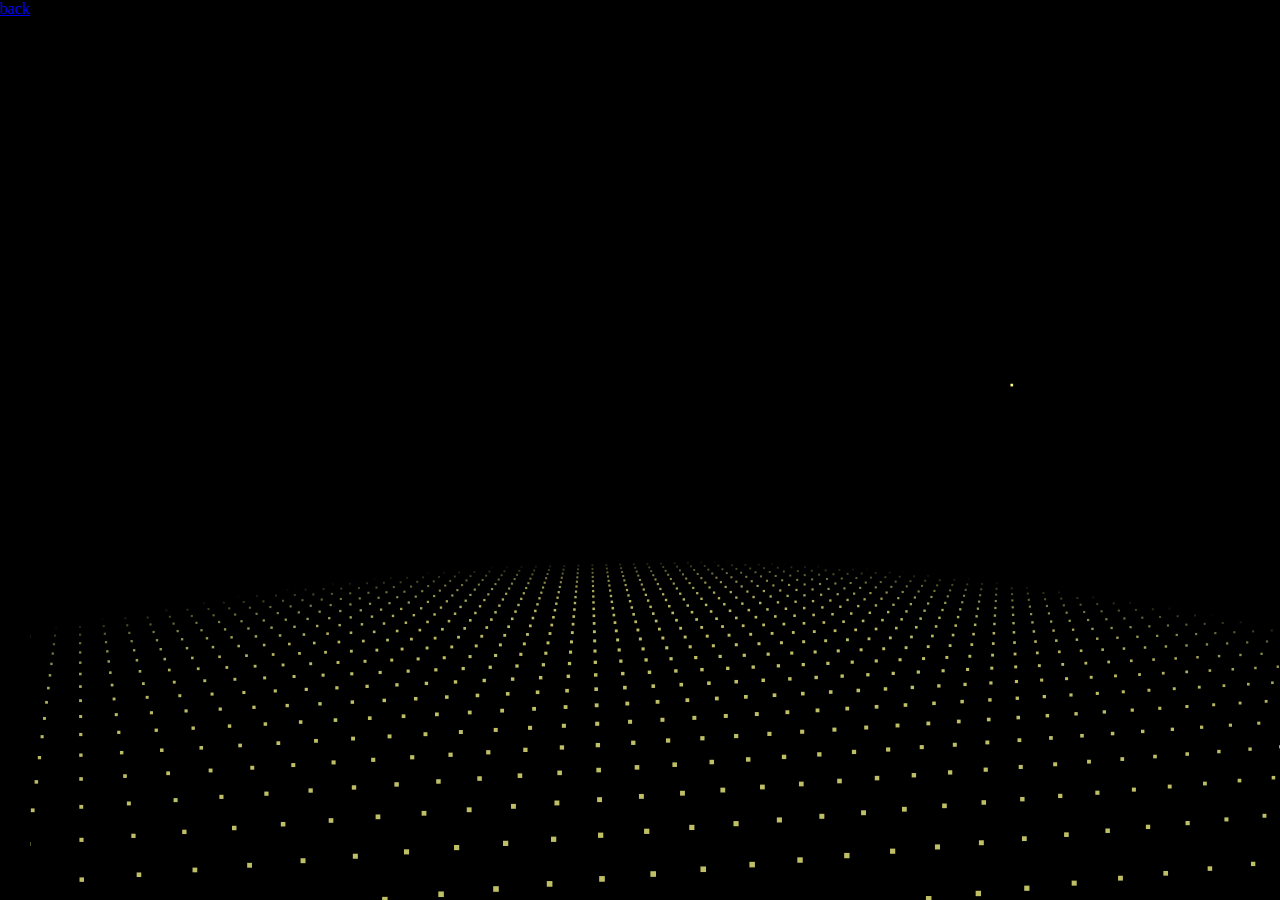
==== index.html @ 35cd866a "提交代码" ====
﻿<!DOCTYPE html>
<html>
  <head>
    <meta charset="utf-8" />
    <title>诗爷生日快乐</title>

    <style>
      html,
      body {
        margin: 0px;
        width: 100%;
        height: 100%;
        overflow: hidden;
        background: #000;
      }
    </style>
  </head>
  <body>
    <a href="./Love.html"> back </a>
    <canvas
      id="canvas"
      style="position:absolute;width:100%;height:100%;z-index:8888"
    ></canvas>
    <canvas
      style="position:absolute;width:100%;height:100%;z-index:9999"
      class="canvas"
    ></canvas>

    <div class="overlay">
      <div class="tabs">
        <div class="tabs-labels">
          <span class="tabs-label">Commands</span
          ><span class="tabs-label">Info</span
          ><span class="tabs-label">Share</span>
        </div>

        <div class="tabs-panels">
          <ul class="tabs-panel commands"></ul>
        </div>
      </div>
    </div>
    <script>
      function initVars() {
        pi = Math.PI;
        ctx = canvas.getContext("2d");
        canvas.width = canvas.clientWidth;
        canvas.height = canvas.clientHeight;
        cx = canvas.width / 2;
        cy = canvas.height / 2;
        playerZ = -25;
        playerX = playerY = playerVX = playerVY = playerVZ = pitch = yaw = pitchV = yawV = 0;
        scale = 600;
        seedTimer = 0;
        (seedInterval = 5), (seedLife = 100);
        gravity = 0.02;
        seeds = new Array();
        sparkPics = new Array();
        s = "https://cantelope.org/NYE/";
        for (i = 1; i <= 10; ++i) {
          sparkPic = new Image();
          sparkPic.src = s + "spark" + i + ".png";
          sparkPics.push(sparkPic);
        }
        sparks = new Array();
        pow1 = new Audio(s + "pow1.ogg");
        pow2 = new Audio(s + "pow2.ogg");
        pow3 = new Audio(s + "pow3.ogg");
        pow4 = new Audio(s + "pow4.ogg");
        frames = 0;
      }

      function rasterizePoint(x, y, z) {
        var p, d;
        x -= playerX;
        y -= playerY;
        z -= playerZ;
        p = Math.atan2(x, z);
        d = Math.sqrt(x * x + z * z);
        x = Math.sin(p - yaw) * d;
        z = Math.cos(p - yaw) * d;
        p = Math.atan2(y, z);
        d = Math.sqrt(y * y + z * z);
        y = Math.sin(p - pitch) * d;
        z = Math.cos(p - pitch) * d;
        var rx1 = -1000,
          ry1 = 1,
          rx2 = 1000,
          ry2 = 1,
          rx3 = 0,
          ry3 = 0,
          rx4 = x,
          ry4 = z,
          uc = (ry4 - ry3) * (rx2 - rx1) - (rx4 - rx3) * (ry2 - ry1);
        if (!uc) return { x: 0, y: 0, d: -1 };
        var ua = ((rx4 - rx3) * (ry1 - ry3) - (ry4 - ry3) * (rx1 - rx3)) / uc;
        var ub = ((rx2 - rx1) * (ry1 - ry3) - (ry2 - ry1) * (rx1 - rx3)) / uc;
        if (!z) z = 0.000000001;
        if (ua > 0 && ua < 1 && ub > 0 && ub < 1) {
          return {
            x: cx + (rx1 + ua * (rx2 - rx1)) * scale,
            y: cy + (y / z) * scale,
            d: Math.sqrt(x * x + y * y + z * z)
          };
        } else {
          return {
            x: cx + (rx1 + ua * (rx2 - rx1)) * scale,
            y: cy + (y / z) * scale,
            d: -1
          };
        }
      }

      function spawnSeed() {
        seed = new Object();
        seed.x = -50 + Math.random() * 100;
        seed.y = 25;
        seed.z = -50 + Math.random() * 100;
        seed.vx = 0.1 - Math.random() * 0.2;
        seed.vy = -1.5; //*(1+Math.random()/2);
        seed.vz = 0.1 - Math.random() * 0.2;
        seed.born = frames;
        seeds.push(seed);
      }

      function splode(x, y, z) {
        t = 5 + parseInt(Math.random() * 150);
        sparkV = 1 + Math.random() * 2.5;
        type = parseInt(Math.random() * 3);
        switch (type) {
          case 0:
            pic1 = parseInt(Math.random() * 10);
            break;
          case 1:
            pic1 = parseInt(Math.random() * 10);
            do {
              pic2 = parseInt(Math.random() * 10);
            } while (pic2 == pic1);
            break;
          case 2:
            pic1 = parseInt(Math.random() * 10);
            do {
              pic2 = parseInt(Math.random() * 10);
            } while (pic2 == pic1);
            do {
              pic3 = parseInt(Math.random() * 10);
            } while (pic3 == pic1 || pic3 == pic2);
            break;
        }
        for (m = 1; m < t; ++m) {
          spark = new Object();
          spark.x = x;
          spark.y = y;
          spark.z = z;
          p1 = pi * 2 * Math.random();
          p2 = pi * Math.random();
          v = sparkV * (1 + Math.random() / 6);
          spark.vx = Math.sin(p1) * Math.sin(p2) * v;
          spark.vz = Math.cos(p1) * Math.sin(p2) * v;
          spark.vy = Math.cos(p2) * v;
          switch (type) {
            case 0:
              spark.img = sparkPics[pic1];
              break;
            case 1:
              spark.img = sparkPics[parseInt(Math.random() * 2) ? pic1 : pic2];
              break;
            case 2:
              switch (parseInt(Math.random() * 3)) {
                case 0:
                  spark.img = sparkPics[pic1];
                  break;
                case 1:
                  spark.img = sparkPics[pic2];
                  break;
                case 2:
                  spark.img = sparkPics[pic3];
                  break;
              }
              break;
          }
          spark.radius = 25 + Math.random() * 50;
          spark.alpha = 1;
          spark.trail = new Array();
          sparks.push(spark);
        }
        switch (parseInt(Math.random() * 4)) {
          case 0:
            pow = new Audio(s + "pow1.ogg");
            break;
          case 1:
            pow = new Audio(s + "pow2.ogg");
            break;
          case 2:
            pow = new Audio(s + "pow3.ogg");
            break;
          case 3:
            pow = new Audio(s + "pow4.ogg");
            break;
        }
        d = Math.sqrt(
          (x - playerX) * (x - playerX) +
            (y - playerY) * (y - playerY) +
            (z - playerZ) * (z - playerZ)
        );
        pow.volume = 1.5 / (1 + d / 10);
        pow.play();
      }

      function doLogic() {
        if (seedTimer < frames) {
          seedTimer = frames + seedInterval * Math.random() * 10;
          spawnSeed();
        }
        for (i = 0; i < seeds.length; ++i) {
          seeds[i].vy += gravity;
          seeds[i].x += seeds[i].vx;
          seeds[i].y += seeds[i].vy;
          seeds[i].z += seeds[i].vz;
          if (frames - seeds[i].born > seedLife) {
            splode(seeds[i].x, seeds[i].y, seeds[i].z);
            seeds.splice(i, 1);
          }
        }
        for (i = 0; i < sparks.length; ++i) {
          if (sparks[i].alpha > 0 && sparks[i].radius > 5) {
            sparks[i].alpha -= 0.01;
            sparks[i].radius /= 1.02;
            sparks[i].vy += gravity;
            point = new Object();
            point.x = sparks[i].x;
            point.y = sparks[i].y;
            point.z = sparks[i].z;
            if (sparks[i].trail.length) {
              x = sparks[i].trail[sparks[i].trail.length - 1].x;
              y = sparks[i].trail[sparks[i].trail.length - 1].y;
              z = sparks[i].trail[sparks[i].trail.length - 1].z;
              d =
                (point.x - x) * (point.x - x) +
                (point.y - y) * (point.y - y) +
                (point.z - z) * (point.z - z);
              if (d > 9) {
                sparks[i].trail.push(point);
              }
            } else {
              sparks[i].trail.push(point);
            }
            if (sparks[i].trail.length > 5) sparks[i].trail.splice(0, 1);
            sparks[i].x += sparks[i].vx;
            sparks[i].y += sparks[i].vy;
            sparks[i].z += sparks[i].vz;
            sparks[i].vx /= 1.075;
            sparks[i].vy /= 1.075;
            sparks[i].vz /= 1.075;
          } else {
            sparks.splice(i, 1);
          }
        }
        p = Math.atan2(playerX, playerZ);
        d = Math.sqrt(playerX * playerX + playerZ * playerZ);
        d += Math.sin(frames / 80) / 1.25;
        t = Math.sin(frames / 200) / 40;
        playerX = Math.sin(p + t) * d;
        playerZ = Math.cos(p + t) * d;
        yaw = pi + p + t;
      }

      function rgb(col) {
        var r = parseInt((0.5 + Math.sin(col) * 0.5) * 16);
        var g = parseInt((0.5 + Math.cos(col) * 0.5) * 16);
        var b = parseInt((0.5 - Math.sin(col) * 0.5) * 16);
        return "#" + r.toString(16) + g.toString(16) + b.toString(16);
      }

      function draw() {
        ctx.clearRect(0, 0, cx * 2, cy * 2);

        ctx.fillStyle = "#ff8";
        for (i = -100; i < 100; i += 3) {
          for (j = -100; j < 100; j += 4) {
            x = i;
            z = j;
            y = 25;
            point = rasterizePoint(x, y, z);
            if (point.d != -1) {
              size = 250 / (1 + point.d);
              d = Math.sqrt(x * x + z * z);
              a = 0.75 - Math.pow(d / 100, 6) * 0.75;
              if (a > 0) {
                ctx.globalAlpha = a;
                ctx.fillRect(
                  point.x - size / 2,
                  point.y - size / 2,
                  size,
                  size
                );
              }
            }
          }
        }
        ctx.globalAlpha = 1;
        for (i = 0; i < seeds.length; ++i) {
          point = rasterizePoint(seeds[i].x, seeds[i].y, seeds[i].z);
          if (point.d != -1) {
            size = 200 / (1 + point.d);
            ctx.fillRect(point.x - size / 2, point.y - size / 2, size, size);
          }
        }
        point1 = new Object();
        for (i = 0; i < sparks.length; ++i) {
          point = rasterizePoint(sparks[i].x, sparks[i].y, sparks[i].z);
          if (point.d != -1) {
            size = (sparks[i].radius * 200) / (1 + point.d);
            if (sparks[i].alpha < 0) sparks[i].alpha = 0;
            if (sparks[i].trail.length) {
              point1.x = point.x;
              point1.y = point.y;
              switch (sparks[i].img) {
                case sparkPics[0]:
                  ctx.strokeStyle = "#f84";
                  break;
                case sparkPics[1]:
                  ctx.strokeStyle = "#84f";
                  break;
                case sparkPics[2]:
                  ctx.strokeStyle = "#8ff";
                  break;
                case sparkPics[3]:
                  ctx.strokeStyle = "#fff";
                  break;
                case sparkPics[4]:
                  ctx.strokeStyle = "#4f8";
                  break;
                case sparkPics[5]:
                  ctx.strokeStyle = "#f44";
                  break;
                case sparkPics[6]:
                  ctx.strokeStyle = "#f84";
                  break;
                case sparkPics[7]:
                  ctx.strokeStyle = "#84f";
                  break;
                case sparkPics[8]:
                  ctx.strokeStyle = "#fff";
                  break;
                case sparkPics[9]:
                  ctx.strokeStyle = "#44f";
                  break;
              }
              for (j = sparks[i].trail.length - 1; j >= 0; --j) {
                point2 = rasterizePoint(
                  sparks[i].trail[j].x,
                  sparks[i].trail[j].y,
                  sparks[i].trail[j].z
                );
                if (point2.d != -1) {
                  ctx.globalAlpha =
                    ((j / sparks[i].trail.length) * sparks[i].alpha) / 2;
                  ctx.beginPath();
                  ctx.moveTo(point1.x, point1.y);
                  ctx.lineWidth =
                    1 +
                    (sparks[i].radius * 10) /
                      (sparks[i].trail.length - j) /
                      (1 + point2.d);
                  ctx.lineTo(point2.x, point2.y);
                  ctx.stroke();
                  point1.x = point2.x;
                  point1.y = point2.y;
                }
              }
            }
            ctx.globalAlpha = sparks[i].alpha;
            ctx.drawImage(
              sparks[i].img,
              point.x - size / 2,
              point.y - size / 2,
              size,
              size
            );
          }
        }
      }

      function frame() {
        if (frames > 100000) {
          seedTimer = 0;
          frames = 0;
        }
        frames++;
        draw();
        doLogic();
        requestAnimationFrame(frame);
      }

      window.addEventListener("resize", () => {
        canvas.width = canvas.clientWidth;
        canvas.height = canvas.clientHeight;
        cx = canvas.width / 2;
        cy = canvas.height / 2;
      });

      initVars();
      frame();
    </script>
    <script>
      var S = {
        init: function() {
          var action = window.location.href,
            i = action.indexOf("?a=");

          S.Drawing.init(".canvas");
          document.body.classList.add("body--ready");

          if (i !== -1) {
            S.UI.simulate(decodeURI(action).substring(i + 3));
          } else {
            S.UI.simulate("|#countdown 3||诗|爷|祝|你|生|日|快|乐|");
          }

          S.Drawing.loop(function() {
            S.Shape.render();
          });
        }
      };

      S.Drawing = (function() {
        var canvas, context, renderFn;
        requestFrame =
          window.requestAnimationFrame ||
          window.webkitRequestAnimationFrame ||
          window.mozRequestAnimationFrame ||
          window.oRequestAnimationFrame ||
          window.msRequestAnimationFrame ||
          function(callback) {
            window.setTimeout(callback, 1000 / 60);
          };

        return {
          init: function(el) {
            canvas = document.querySelector(el);
            context = canvas.getContext("2d");
            this.adjustCanvas();

            window.addEventListener("resize", function(e) {
              S.Drawing.adjustCanvas();
            });
          },

          loop: function(fn) {
            renderFn = !renderFn ? fn : renderFn;
            this.clearFrame();
            renderFn();
            requestFrame.call(window, this.loop.bind(this));
          },

          adjustCanvas: function() {
            canvas.width = window.innerWidth;
            canvas.height = window.innerHeight;
          },

          clearFrame: function() {
            context.clearRect(0, 0, canvas.width, canvas.height);
          },

          getArea: function() {
            return { w: canvas.width, h: canvas.height };
          },

          drawCircle: function(p, c) {
            context.fillStyle = c.render();
            context.beginPath();
            context.arc(p.x, p.y, p.z, 0, 2 * Math.PI, true);
            context.closePath();
            context.fill();
          }
        };
      })();

      S.UI = (function() {
        var canvas = document.querySelector(".canvas"),
          interval,
          isTouch = false, //('ontouchstart' in window || navigator.msMaxTouchPoints),
          currentAction,
          resizeTimer,
          time,
          maxShapeSize = 30,
          firstAction = true,
          sequence = [],
          cmd = "#";

        function formatTime(date) {
          var h = date.getHours(),
            m = date.getMinutes(),
            m = m < 10 ? "0" + m : m;
          return h + ":" + m;
        }

        function getValue(value) {
          return value && value.split(" ")[1];
        }

        function getAction(value) {
          value = value && value.split(" ")[0];
          return value && value[0] === cmd && value.substring(1);
        }

        function timedAction(fn, delay, max, reverse) {
          clearInterval(interval);
          currentAction = reverse ? max : 1;
          fn(currentAction);

          if (
            !max ||
            (!reverse && currentAction < max) ||
            (reverse && currentAction > 0)
          ) {
            interval = setInterval(function() {
              currentAction = reverse ? currentAction - 1 : currentAction + 1;
              fn(currentAction);

              if (
                (!reverse && max && currentAction === max) ||
                (reverse && currentAction === 0)
              ) {
                clearInterval(interval);
              }
            }, delay);
          }
        }

        function reset(destroy) {
          clearInterval(interval);
          sequence = [];
          time = null;
          destroy && S.Shape.switchShape(S.ShapeBuilder.letter(""));
        }

        function performAction(value) {
          var action, value, current;

          // overlay.classList.remove('overlay--visible');
          sequence =
            typeof value === "object"
              ? value
              : sequence.concat(value.split("|"));
          // input.value = '';
          // checkInputWidth();

          timedAction(
            function(index) {
              current = sequence.shift();
              action = getAction(current);
              value = getValue(current);

              switch (action) {
                case "countdown":
                  value = parseInt(value) || 10;
                  value = value > 0 ? value : 10;

                  timedAction(
                    function(index) {
                      if (index === 0) {
                        if (sequence.length === 0) {
                          S.Shape.switchShape(S.ShapeBuilder.letter(""));
                        } else {
                          performAction(sequence);
                        }
                      } else {
                        S.Shape.switchShape(S.ShapeBuilder.letter(index), true);
                      }
                    },
                    1000,
                    value,
                    true
                  );
                  break;

                case "rectangle":
                  value = value && value.split("x");
                  value =
                    value && value.length === 2
                      ? value
                      : [maxShapeSize, maxShapeSize / 2];

                  S.Shape.switchShape(
                    S.ShapeBuilder.rectangle(
                      Math.min(maxShapeSize, parseInt(value[0])),
                      Math.min(maxShapeSize, parseInt(value[1]))
                    )
                  );
                  break;

                case "circle":
                  value = parseInt(value) || maxShapeSize;
                  value = Math.min(value, maxShapeSize);
                  S.Shape.switchShape(S.ShapeBuilder.circle(value));
                  break;

                case "time":
                  var t = formatTime(new Date());

                  if (sequence.length > 0) {
                    S.Shape.switchShape(S.ShapeBuilder.letter(t));
                  } else {
                    timedAction(function() {
                      t = formatTime(new Date());
                      if (t !== time) {
                        time = t;
                        S.Shape.switchShape(S.ShapeBuilder.letter(time));
                      }
                    }, 1000);
                  }
                  break;

                default:
                  S.Shape.switchShape(
                    S.ShapeBuilder.letter(
                      current[0] === cmd ? "What?" : current
                    )
                  );
              }
            },
            2000,
            sequence.length
          );
        }

        function checkInputWidth(e) {
          if (input.value.length > 18) {
            ui.classList.add("ui--wide");
          } else {
            ui.classList.remove("ui--wide");
          }

          if (firstAction && input.value.length > 0) {
            ui.classList.add("ui--enter");
          } else {
            ui.classList.remove("ui--enter");
          }
        }

        function bindEvents() {
          document.body.addEventListener("keydown", function(e) {
            input.focus();

            if (e.keyCode === 13) {
              firstAction = false;
              reset();
              performAction(input.value);
            }
          });

          // input.addEventListener('input', checkInputWidth);
          // input.addEventListener('change', checkInputWidth);
          // input.addEventListener('focus', checkInputWidth);

          // help.addEventListener('click', function (e) {
          //   overlay.classList.toggle('overlay--visible');
          //   overlay.classList.contains('overlay--visible') && reset(true);
          // });

          // commands.addEventListener('click', function (e) {
          //   var el,
          //       info,
          //       demo,
          //       tab,
          //       active,
          //       url;
          //
          //   if (e.target.classList.contains('commands-item')) {
          //     el = e.target;
          //   } else {
          //     el = e.target.parentNode.classList.contains('commands-item') ? e.target.parentNode : e.target.parentNode.parentNode;
          //   }
          //
          //   info = el && el.querySelector('.commands-item-info');
          //   demo = el && info.getAttribute('data-demo');
          //   url = el && info.getAttribute('data-url');
          //
          //   if (info) {
          //     overlay.classList.remove('overlay--visible');
          //
          //     if (demo) {
          //       input.value = demo;
          //
          //       if (isTouch) {
          //         reset();
          //         performAction(input.value);
          //       } else {
          //         input.focus();
          //       }
          //     } else if (url) {
          //       //window.location = url;
          //     }
          //   }
          // });

          canvas.addEventListener("click", function(e) {
            overlay.classList.remove("overlay--visible");
          });
        }

        function init() {
          bindEvents();
          // input.focus();
          isTouch && document.body.classList.add("touch");
        }

        // Init
        init();

        return {
          simulate: function(action) {
            performAction(action);
          }
        };
      })();

      S.UI.Tabs = (function() {
        var tabs = document.querySelector(".tabs"),
          labels = document.querySelector(".tabs-labels"),
          triggers = document.querySelectorAll(".tabs-label"),
          panels = document.querySelectorAll(".tabs-panel");

        function activate(i) {
          triggers[i].classList.add("tabs-label--active");
          panels[i].classList.add("tabs-panel--active");
        }

        function bindEvents() {
          labels.addEventListener("click", function(e) {
            var el = e.target,
              index;

            if (el.classList.contains("tabs-label")) {
              for (var t = 0; t < triggers.length; t++) {
                triggers[t].classList.remove("tabs-label--active");
                panels[t].classList.remove("tabs-panel--active");

                if (el === triggers[t]) {
                  index = t;
                }
              }

              activate(index);
            }
          });
        }

        function init() {
          activate(0);
          bindEvents();
        }

        // Init
        init();
      })();

      S.Point = function(args) {
        this.x = args.x;
        this.y = args.y;
        this.z = args.z;
        this.a = args.a;
        this.h = args.h;
      };

      S.Color = function(r, g, b, a) {
        this.r = r;
        this.g = g;
        this.b = b;
        this.a = a;
      };

      S.Color.prototype = {
        render: function() {
          return (
            "rgba(" + this.r + "," + +this.g + "," + this.b + "," + this.a + ")"
          );
        }
      };

      S.Dot = function(x, y) {
        this.p = new S.Point({
          x: x,
          y: y,
          z: 5,
          a: 1,
          h: 0
        });

        this.e = 0.07;
        this.s = true;

        this.c = new S.Color(255, 255, 255, this.p.a);

        this.t = this.clone();
        this.q = [];
      };

      S.Dot.prototype = {
        clone: function() {
          return new S.Point({
            x: this.x,
            y: this.y,
            z: this.z,
            a: this.a,
            h: this.h
          });
        },

        _draw: function() {
          this.c.a = this.p.a;
          S.Drawing.drawCircle(this.p, this.c);
        },

        _moveTowards: function(n) {
          var details = this.distanceTo(n, true),
            dx = details[0],
            dy = details[1],
            d = details[2],
            e = this.e * d;

          if (this.p.h === -1) {
            this.p.x = n.x;
            this.p.y = n.y;
            return true;
          }

          if (d > 1) {
            this.p.x -= (dx / d) * e;
            this.p.y -= (dy / d) * e;
          } else {
            if (this.p.h > 0) {
              this.p.h--;
            } else {
              return true;
            }
          }

          return false;
        },

        _update: function() {
          if (this._moveTowards(this.t)) {
            var p = this.q.shift();

            if (p) {
              this.t.x = p.x || this.p.x;
              this.t.y = p.y || this.p.y;
              this.t.z = p.z || this.p.z;
              this.t.a = p.a || this.p.a;
              this.p.h = p.h || 0;
            } else {
              if (this.s) {
                this.p.x -= Math.sin(Math.random() * 3.142);
                this.p.y -= Math.sin(Math.random() * 3.142);
              } else {
                this.move(
                  new S.Point({
                    x: this.p.x + Math.random() * 50 - 25,
                    y: this.p.y + Math.random() * 50 - 25
                  })
                );
              }
            }
          }

          d = this.p.a - this.t.a;
          this.p.a = Math.max(0.1, this.p.a - d * 0.05);
          d = this.p.z - this.t.z;
          this.p.z = Math.max(1, this.p.z - d * 0.05);
        },

        distanceTo: function(n, details) {
          var dx = this.p.x - n.x,
            dy = this.p.y - n.y,
            d = Math.sqrt(dx * dx + dy * dy);

          return details ? [dx, dy, d] : d;
        },

        move: function(p, avoidStatic) {
          if (!avoidStatic || (avoidStatic && this.distanceTo(p) > 1)) {
            this.q.push(p);
          }
        },

        render: function() {
          this._update();
          this._draw();
        }
      };

      S.ShapeBuilder = (function() {
        var gap = 13,
          shapeCanvas = document.createElement("canvas"),
          shapeContext = shapeCanvas.getContext("2d"),
          fontSize = 500,
          fontFamily = "Avenir, Helvetica Neue, Helvetica, Arial, sans-serif";

        function fit() {
          shapeCanvas.width = Math.floor(window.innerWidth / gap) * gap;
          shapeCanvas.height = Math.floor(window.innerHeight / gap) * gap;
          shapeContext.fillStyle = "red";
          shapeContext.textBaseline = "middle";
          shapeContext.textAlign = "center";
        }

        function processCanvas() {
          var pixels = shapeContext.getImageData(
            0,
            0,
            shapeCanvas.width,
            shapeCanvas.height
          ).data;
          (dots = []),
            pixels,
            (x = 0),
            (y = 0),
            (fx = shapeCanvas.width),
            (fy = shapeCanvas.height),
            (w = 0),
            (h = 0);

          for (var p = 0; p < pixels.length; p += 4 * gap) {
            if (pixels[p + 3] > 0) {
              dots.push(
                new S.Point({
                  x: x,
                  y: y
                })
              );

              w = x > w ? x : w;
              h = y > h ? y : h;
              fx = x < fx ? x : fx;
              fy = y < fy ? y : fy;
            }

            x += gap;

            if (x >= shapeCanvas.width) {
              x = 0;
              y += gap;
              p += gap * 4 * shapeCanvas.width;
            }
          }

          return { dots: dots, w: w + fx, h: h + fy };
        }

        function setFontSize(s) {
          shapeContext.font = "bold " + s + "px " + fontFamily;
        }

        function isNumber(n) {
          return !isNaN(parseFloat(n)) && isFinite(n);
        }

        function init() {
          fit();
          window.addEventListener("resize", fit);
        }

        // Init
        init();

        return {
          imageFile: function(url, callback) {
            var image = new Image(),
              a = S.Drawing.getArea();

            image.onload = function() {
              shapeContext.clearRect(
                0,
                0,
                shapeCanvas.width,
                shapeCanvas.height
              );
              shapeContext.drawImage(this, 0, 0, a.h * 0.6, a.h * 0.6);
              callback(processCanvas());
            };

            image.onerror = function() {
              callback(S.ShapeBuilder.letter("What?"));
            };

            image.src = url;
          },

          circle: function(d) {
            var r = Math.max(0, d) / 2;
            shapeContext.clearRect(0, 0, shapeCanvas.width, shapeCanvas.height);
            shapeContext.beginPath();
            shapeContext.arc(r * gap, r * gap, r * gap, 0, 2 * Math.PI, false);
            shapeContext.fill();
            shapeContext.closePath();

            return processCanvas();
          },

          letter: function(l) {
            var s = 0;

            setFontSize(fontSize);
            s = Math.min(
              fontSize,
              (shapeCanvas.width / shapeContext.measureText(l).width) *
                0.8 *
                fontSize,
              (shapeCanvas.height / fontSize) *
                (isNumber(l) ? 1 : 0.45) *
                fontSize
            );
            setFontSize(s);

            shapeContext.clearRect(0, 0, shapeCanvas.width, shapeCanvas.height);
            shapeContext.fillText(
              l,
              shapeCanvas.width / 2,
              shapeCanvas.height / 2
            );

            return processCanvas();
          },

          rectangle: function(w, h) {
            var dots = [],
              width = gap * w,
              height = gap * h;

            for (var y = 0; y < height; y += gap) {
              for (var x = 0; x < width; x += gap) {
                dots.push(
                  new S.Point({
                    x: x,
                    y: y
                  })
                );
              }
            }

            return { dots: dots, w: width, h: height };
          }
        };
      })();

      S.Shape = (function() {
        var dots = [],
          width = 0,
          height = 0,
          cx = 0,
          cy = 0;

        function compensate() {
          var a = S.Drawing.getArea();

          cx = a.w / 2 - width / 2;
          cy = a.h / 2 - height / 2;
        }

        return {
          shuffleIdle: function() {
            var a = S.Drawing.getArea();

            for (var d = 0; d < dots.length; d++) {
              if (!dots[d].s) {
                dots[d].move({
                  x: Math.random() * a.w,
                  y: Math.random() * a.h
                });
              }
            }
          },

          switchShape: function(n, fast) {
            var size,
              a = S.Drawing.getArea();

            width = n.w;
            height = n.h;

            compensate();

            if (n.dots.length > dots.length) {
              size = n.dots.length - dots.length;
              for (var d = 1; d <= size; d++) {
                dots.push(new S.Dot(a.w / 2, a.h / 2));
              }
            }

            var d = 0,
              i = 0;

            while (n.dots.length > 0) {
              i = Math.floor(Math.random() * n.dots.length);
              dots[d].e = fast ? 0.25 : dots[d].s ? 0.14 : 0.11;

              if (dots[d].s) {
                dots[d].move(
                  new S.Point({
                    z: Math.random() * 20 + 10,
                    a: Math.random(),
                    h: 18
                  })
                );
              } else {
                dots[d].move(
                  new S.Point({
                    z: Math.random() * 5 + 5,
                    h: fast ? 18 : 30
                  })
                );
              }

              dots[d].s = true;
              dots[d].move(
                new S.Point({
                  x: n.dots[i].x + cx,
                  y: n.dots[i].y + cy,
                  a: 1,
                  z: 5,
                  h: 0
                })
              );

              n.dots = n.dots.slice(0, i).concat(n.dots.slice(i + 1));
              d++;
            }

            for (var i = d; i < dots.length; i++) {
              if (dots[i].s) {
                dots[i].move(
                  new S.Point({
                    z: Math.random() * 20 + 10,
                    a: Math.random(),
                    h: 20
                  })
                );

                dots[i].s = false;
                dots[i].e = 0.04;
                dots[i].move(
                  new S.Point({
                    x: Math.random() * a.w,
                    y: Math.random() * a.h,
                    a: 0.3, //.4
                    z: Math.random() * 4,
                    h: 0
                  })
                );
              }
            }
          },

          render: function() {
            for (var d = 0; d < dots.length; d++) {
              dots[d].render();
            }
          }
        };
      })();

      S.init();
    </script>
  </body>
</html>
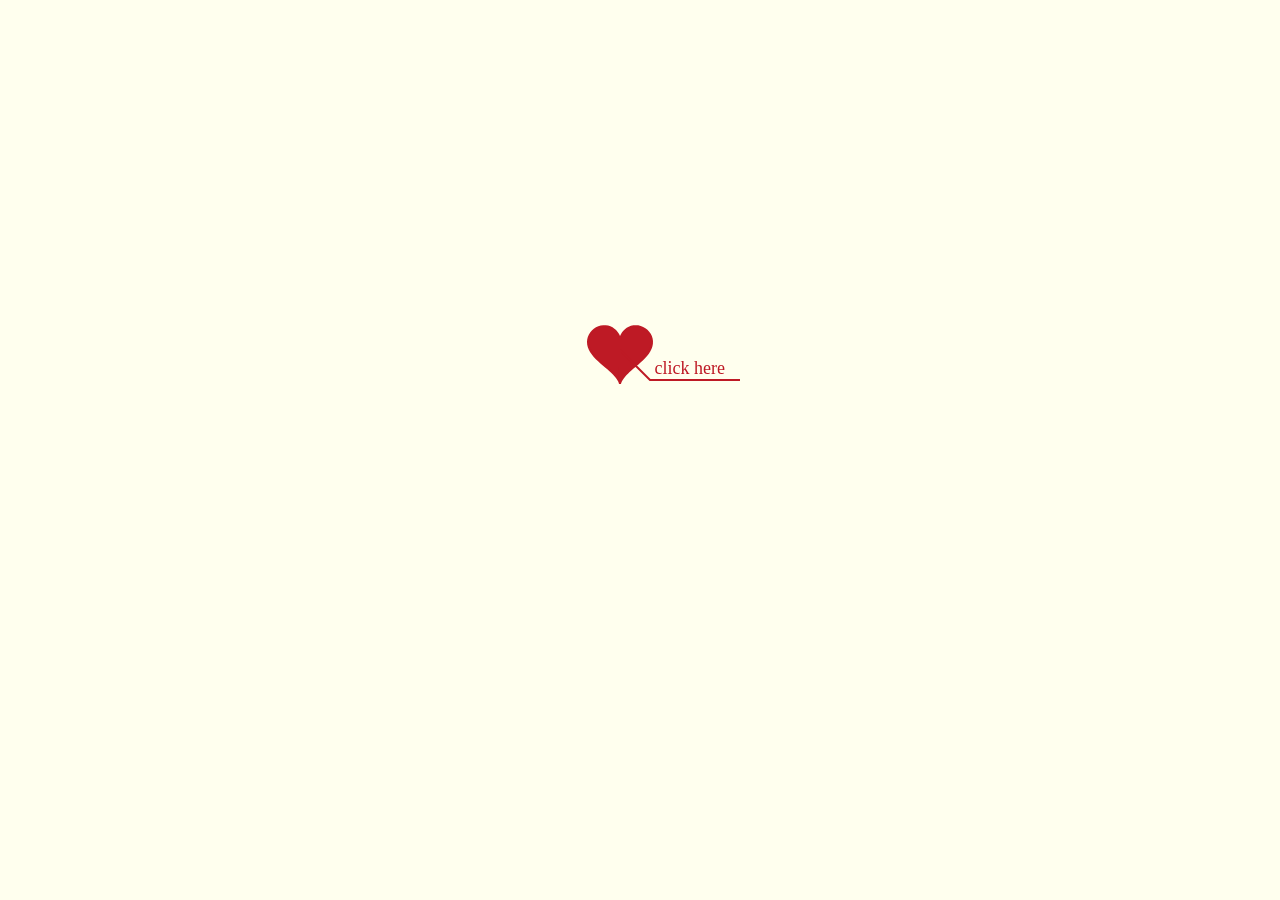
==== commit 8a7cde07: "sss" ====
--- a/index.html
+++ b/index.html
@@ -1,1167 +1,325 @@
-﻿<!DOCTYPE html>
-<html>
+<!DOCTYPE html PUBLIC "-//W3C//DTD XHTML 1.0 Strict//EN" "http://www.w3.org/TR/xhtml1/DTD/xhtml1-strict.dtd">
+<!-- saved from url=(0027)http://itzoo.info/love.html -->
+<html xml:lang="en" xmlns="http://www.w3.org/1999/xhtml">
   <head>
-    <meta charset="utf-8" />
-    <title>诗爷生日快乐</title>
-
-    <style>
-      html,
-      body {
-        margin: 0px;
-        width: 100%;
-        height: 100%;
-        overflow: hidden;
-        background: #000;
-      }
-    </style>
+    <meta http-equiv="Content-Type" content="text/html; charset=UTF-8" />
+    <title>Love</title>
+
+    <link type="text/css" rel="stylesheet" href="./Love_files/default.css" />
+    <script type="text/javascript" src="./Love_files/jquery.min.js"></script>
+    <script type="text/javascript" src="./Love_files/jscex.min.js"></script>
+    <script type="text/javascript" src="./Love_files/jscex-parser.js"></script>
+    <script type="text/javascript" src="./Love_files/jscex-jit.js"></script>
+    <script
+      type="text/javascript"
+      src="./Love_files/jscex-builderbase.min.js"
+    ></script>
+    <script
+      type="text/javascript"
+      src="./Love_files/jscex-async.min.js"
+    ></script>
+    <script
+      type="text/javascript"
+      src="./Love_files/jscex-async-powerpack.min.js"
+    ></script>
+    <script
+      type="text/javascript"
+      src="./Love_files/functions.js"
+      charset="utf-8"
+    ></script>
+    <script
+      type="text/javascript"
+      src="./Love_files/love.js"
+      charset="utf-8"
+    ></script>
   </head>
   <body>
-    <a href="./Love.html"> back </a>
-    <canvas
-      id="canvas"
-      style="position:absolute;width:100%;height:100%;z-index:8888"
-    ></canvas>
-    <canvas
-      style="position:absolute;width:100%;height:100%;z-index:9999"
-      class="canvas"
-    ></canvas>
-
-    <div class="overlay">
-      <div class="tabs">
-        <div class="tabs-labels">
-          <span class="tabs-label">Commands</span
-          ><span class="tabs-label">Info</span
-          ><span class="tabs-label">Share</span>
+    <div id="main">
+      <div id="error">
+        亲，您使用的浏览器无法支持即将显示的内容，请换成谷歌(<a
+          href="http://www.google.cn/chrome/intl/zh-CN/landing_chrome.html?hl=zh-CN&brand=CHMI"
+          >Chrome</a
+        >)或者火狐(<a href="http://firefox.com.cn/download/">Firefox</a
+        >)浏览器哟~
+      </div>
+      <div id="wrap">
+        <div id="text">
+          <div id="code">
+            <span class="say">何为孤寂</span><br />
+            <span class="say">清风，艳日，无笑意</span><br />
+            <span class="say">可否具体？</span><br />
+            <span class="say">左拥，右抱，无情欲</span><br />
+            <span class="say">可否再具体？</span><br />
+            <span class="say">不得你。</span><br />
+            <br /><br />
+            <span class="say">何为幸</span><br />
+            <span class="say">考功名，登龙门，两袖清风</span><br />
+            <span class="say">可否具体？</span><br />
+            <span class="say">具高位，掌大权，坐拥天下</span><br />
+            <span class="say">可否再具体？</span><br />
+            <span class="say">独有你。</span><br />
+          </div>
+          <div id="code1">
+            <span class="say">愿你的快乐与岁月无关</span><br />
+            <span class="say">愿你的纯真与经历无关</span><br />
+            <span class="say">沧海桑田后依旧乘风破浪</span><br />
+            <span class="say">尘埃落定后依旧炙热欢畅</span><br /><br />
+            <span class="say">愿你时时满心欢喜</span><br />
+            <span class="say">愿你步履时时轻盈</span><br />
+            <span class="say">愿你免为尘杂所侵 </span><br />
+            <span class="say">愿你获得永世的安宁 </span><br />
+            <span class="say">愿你修得一颗平等心 </span><br />
+            <span class="say">愿你被这世界温柔相待</span><br /><br />
+            <span class="say">愿你如阳光，明媚不忧伤</span><br />
+            <span class="say">活得嚣张 永不受伤</span><br />
+            <span class="say"
+              ><span class="space"></span> -- Yours,落笔成殇.</span
+            ><br />
+            <span class="say">
+              <a href="./love.html" class="space1">诗爷亲启</a>
+            </span>
+          </div>
         </div>
 
-        <div class="tabs-panels">
-          <ul class="tabs-panel commands"></ul>
+        <div id="clock-box">
+          这世界因拥有你而变的更美好的
+          <div id="clock"></div>
         </div>
+        <canvas id="canvas" width="1100" height="680"></canvas>
       </div>
     </div>
+
+    <script></script>
+
     <script>
-      function initVars() {
-        pi = Math.PI;
-        ctx = canvas.getContext("2d");
-        canvas.width = canvas.clientWidth;
-        canvas.height = canvas.clientHeight;
-        cx = canvas.width / 2;
-        cy = canvas.height / 2;
-        playerZ = -25;
-        playerX = playerY = playerVX = playerVY = playerVZ = pitch = yaw = pitchV = yawV = 0;
-        scale = 600;
-        seedTimer = 0;
-        (seedInterval = 5), (seedLife = 100);
-        gravity = 0.02;
-        seeds = new Array();
-        sparkPics = new Array();
-        s = "https://cantelope.org/NYE/";
-        for (i = 1; i <= 10; ++i) {
-          sparkPic = new Image();
-          sparkPic.src = s + "spark" + i + ".png";
-          sparkPics.push(sparkPic);
+      (function() {
+        var canvas = $("#canvas");
+
+        if (!canvas[0].getContext) {
+          $("#error").show();
+          return false;
         }
-        sparks = new Array();
-        pow1 = new Audio(s + "pow1.ogg");
-        pow2 = new Audio(s + "pow2.ogg");
-        pow3 = new Audio(s + "pow3.ogg");
-        pow4 = new Audio(s + "pow4.ogg");
-        frames = 0;
-      }
-
-      function rasterizePoint(x, y, z) {
-        var p, d;
-        x -= playerX;
-        y -= playerY;
-        z -= playerZ;
-        p = Math.atan2(x, z);
-        d = Math.sqrt(x * x + z * z);
-        x = Math.sin(p - yaw) * d;
-        z = Math.cos(p - yaw) * d;
-        p = Math.atan2(y, z);
-        d = Math.sqrt(y * y + z * z);
-        y = Math.sin(p - pitch) * d;
-        z = Math.cos(p - pitch) * d;
-        var rx1 = -1000,
-          ry1 = 1,
-          rx2 = 1000,
-          ry2 = 1,
-          rx3 = 0,
-          ry3 = 0,
-          rx4 = x,
-          ry4 = z,
-          uc = (ry4 - ry3) * (rx2 - rx1) - (rx4 - rx3) * (ry2 - ry1);
-        if (!uc) return { x: 0, y: 0, d: -1 };
-        var ua = ((rx4 - rx3) * (ry1 - ry3) - (ry4 - ry3) * (rx1 - rx3)) / uc;
-        var ub = ((rx2 - rx1) * (ry1 - ry3) - (ry2 - ry1) * (rx1 - rx3)) / uc;
-        if (!z) z = 0.000000001;
-        if (ua > 0 && ua < 1 && ub > 0 && ub < 1) {
-          return {
-            x: cx + (rx1 + ua * (rx2 - rx1)) * scale,
-            y: cy + (y / z) * scale,
-            d: Math.sqrt(x * x + y * y + z * z)
-          };
-        } else {
-          return {
-            x: cx + (rx1 + ua * (rx2 - rx1)) * scale,
-            y: cy + (y / z) * scale,
-            d: -1
-          };
-        }
-      }
-
-      function spawnSeed() {
-        seed = new Object();
-        seed.x = -50 + Math.random() * 100;
-        seed.y = 25;
-        seed.z = -50 + Math.random() * 100;
-        seed.vx = 0.1 - Math.random() * 0.2;
-        seed.vy = -1.5; //*(1+Math.random()/2);
-        seed.vz = 0.1 - Math.random() * 0.2;
-        seed.born = frames;
-        seeds.push(seed);
-      }
-
-      function splode(x, y, z) {
-        t = 5 + parseInt(Math.random() * 150);
-        sparkV = 1 + Math.random() * 2.5;
-        type = parseInt(Math.random() * 3);
-        switch (type) {
-          case 0:
-            pic1 = parseInt(Math.random() * 10);
-            break;
-          case 1:
-            pic1 = parseInt(Math.random() * 10);
-            do {
-              pic2 = parseInt(Math.random() * 10);
-            } while (pic2 == pic1);
-            break;
-          case 2:
-            pic1 = parseInt(Math.random() * 10);
-            do {
-              pic2 = parseInt(Math.random() * 10);
-            } while (pic2 == pic1);
-            do {
-              pic3 = parseInt(Math.random() * 10);
-            } while (pic3 == pic1 || pic3 == pic2);
-            break;
-        }
-        for (m = 1; m < t; ++m) {
-          spark = new Object();
-          spark.x = x;
-          spark.y = y;
-          spark.z = z;
-          p1 = pi * 2 * Math.random();
-          p2 = pi * Math.random();
-          v = sparkV * (1 + Math.random() / 6);
-          spark.vx = Math.sin(p1) * Math.sin(p2) * v;
-          spark.vz = Math.cos(p1) * Math.sin(p2) * v;
-          spark.vy = Math.cos(p2) * v;
-          switch (type) {
-            case 0:
-              spark.img = sparkPics[pic1];
-              break;
-            case 1:
-              spark.img = sparkPics[parseInt(Math.random() * 2) ? pic1 : pic2];
-              break;
-            case 2:
-              switch (parseInt(Math.random() * 3)) {
-                case 0:
-                  spark.img = sparkPics[pic1];
-                  break;
-                case 1:
-                  spark.img = sparkPics[pic2];
-                  break;
-                case 2:
-                  spark.img = sparkPics[pic3];
-                  break;
-              }
-              break;
-          }
-          spark.radius = 25 + Math.random() * 50;
-          spark.alpha = 1;
-          spark.trail = new Array();
-          sparks.push(spark);
-        }
-        switch (parseInt(Math.random() * 4)) {
-          case 0:
-            pow = new Audio(s + "pow1.ogg");
-            break;
-          case 1:
-            pow = new Audio(s + "pow2.ogg");
-            break;
-          case 2:
-            pow = new Audio(s + "pow3.ogg");
-            break;
-          case 3:
-            pow = new Audio(s + "pow4.ogg");
-            break;
-        }
-        d = Math.sqrt(
-          (x - playerX) * (x - playerX) +
-            (y - playerY) * (y - playerY) +
-            (z - playerZ) * (z - playerZ)
-        );
-        pow.volume = 1.5 / (1 + d / 10);
-        pow.play();
-      }
-
-      function doLogic() {
-        if (seedTimer < frames) {
-          seedTimer = frames + seedInterval * Math.random() * 10;
-          spawnSeed();
-        }
-        for (i = 0; i < seeds.length; ++i) {
-          seeds[i].vy += gravity;
-          seeds[i].x += seeds[i].vx;
-          seeds[i].y += seeds[i].vy;
-          seeds[i].z += seeds[i].vz;
-          if (frames - seeds[i].born > seedLife) {
-            splode(seeds[i].x, seeds[i].y, seeds[i].z);
-            seeds.splice(i, 1);
-          }
-        }
-        for (i = 0; i < sparks.length; ++i) {
-          if (sparks[i].alpha > 0 && sparks[i].radius > 5) {
-            sparks[i].alpha -= 0.01;
-            sparks[i].radius /= 1.02;
-            sparks[i].vy += gravity;
-            point = new Object();
-            point.x = sparks[i].x;
-            point.y = sparks[i].y;
-            point.z = sparks[i].z;
-            if (sparks[i].trail.length) {
-              x = sparks[i].trail[sparks[i].trail.length - 1].x;
-              y = sparks[i].trail[sparks[i].trail.length - 1].y;
-              z = sparks[i].trail[sparks[i].trail.length - 1].z;
-              d =
-                (point.x - x) * (point.x - x) +
-                (point.y - y) * (point.y - y) +
-                (point.z - z) * (point.z - z);
-              if (d > 9) {
-                sparks[i].trail.push(point);
-              }
-            } else {
-              sparks[i].trail.push(point);
-            }
-            if (sparks[i].trail.length > 5) sparks[i].trail.splice(0, 1);
-            sparks[i].x += sparks[i].vx;
-            sparks[i].y += sparks[i].vy;
-            sparks[i].z += sparks[i].vz;
-            sparks[i].vx /= 1.075;
-            sparks[i].vy /= 1.075;
-            sparks[i].vz /= 1.075;
-          } else {
-            sparks.splice(i, 1);
-          }
-        }
-        p = Math.atan2(playerX, playerZ);
-        d = Math.sqrt(playerX * playerX + playerZ * playerZ);
-        d += Math.sin(frames / 80) / 1.25;
-        t = Math.sin(frames / 200) / 40;
-        playerX = Math.sin(p + t) * d;
-        playerZ = Math.cos(p + t) * d;
-        yaw = pi + p + t;
-      }
-
-      function rgb(col) {
-        var r = parseInt((0.5 + Math.sin(col) * 0.5) * 16);
-        var g = parseInt((0.5 + Math.cos(col) * 0.5) * 16);
-        var b = parseInt((0.5 - Math.sin(col) * 0.5) * 16);
-        return "#" + r.toString(16) + g.toString(16) + b.toString(16);
-      }
-
-      function draw() {
-        ctx.clearRect(0, 0, cx * 2, cy * 2);
-
-        ctx.fillStyle = "#ff8";
-        for (i = -100; i < 100; i += 3) {
-          for (j = -100; j < 100; j += 4) {
-            x = i;
-            z = j;
-            y = 25;
-            point = rasterizePoint(x, y, z);
-            if (point.d != -1) {
-              size = 250 / (1 + point.d);
-              d = Math.sqrt(x * x + z * z);
-              a = 0.75 - Math.pow(d / 100, 6) * 0.75;
-              if (a > 0) {
-                ctx.globalAlpha = a;
-                ctx.fillRect(
-                  point.x - size / 2,
-                  point.y - size / 2,
-                  size,
-                  size
-                );
-              }
-            }
-          }
-        }
-        ctx.globalAlpha = 1;
-        for (i = 0; i < seeds.length; ++i) {
-          point = rasterizePoint(seeds[i].x, seeds[i].y, seeds[i].z);
-          if (point.d != -1) {
-            size = 200 / (1 + point.d);
-            ctx.fillRect(point.x - size / 2, point.y - size / 2, size, size);
-          }
-        }
-        point1 = new Object();
-        for (i = 0; i < sparks.length; ++i) {
-          point = rasterizePoint(sparks[i].x, sparks[i].y, sparks[i].z);
-          if (point.d != -1) {
-            size = (sparks[i].radius * 200) / (1 + point.d);
-            if (sparks[i].alpha < 0) sparks[i].alpha = 0;
-            if (sparks[i].trail.length) {
-              point1.x = point.x;
-              point1.y = point.y;
-              switch (sparks[i].img) {
-                case sparkPics[0]:
-                  ctx.strokeStyle = "#f84";
-                  break;
-                case sparkPics[1]:
-                  ctx.strokeStyle = "#84f";
-                  break;
-                case sparkPics[2]:
-                  ctx.strokeStyle = "#8ff";
-                  break;
-                case sparkPics[3]:
-                  ctx.strokeStyle = "#fff";
-                  break;
-                case sparkPics[4]:
-                  ctx.strokeStyle = "#4f8";
-                  break;
-                case sparkPics[5]:
-                  ctx.strokeStyle = "#f44";
-                  break;
-                case sparkPics[6]:
-                  ctx.strokeStyle = "#f84";
-                  break;
-                case sparkPics[7]:
-                  ctx.strokeStyle = "#84f";
-                  break;
-                case sparkPics[8]:
-                  ctx.strokeStyle = "#fff";
-                  break;
-                case sparkPics[9]:
-                  ctx.strokeStyle = "#44f";
-                  break;
-              }
-              for (j = sparks[i].trail.length - 1; j >= 0; --j) {
-                point2 = rasterizePoint(
-                  sparks[i].trail[j].x,
-                  sparks[i].trail[j].y,
-                  sparks[i].trail[j].z
-                );
-                if (point2.d != -1) {
-                  ctx.globalAlpha =
-                    ((j / sparks[i].trail.length) * sparks[i].alpha) / 2;
-                  ctx.beginPath();
-                  ctx.moveTo(point1.x, point1.y);
-                  ctx.lineWidth =
-                    1 +
-                    (sparks[i].radius * 10) /
-                      (sparks[i].trail.length - j) /
-                      (1 + point2.d);
-                  ctx.lineTo(point2.x, point2.y);
-                  ctx.stroke();
-                  point1.x = point2.x;
-                  point1.y = point2.y;
-                }
-              }
-            }
-            ctx.globalAlpha = sparks[i].alpha;
-            ctx.drawImage(
-              sparks[i].img,
-              point.x - size / 2,
-              point.y - size / 2,
-              size,
-              size
-            );
-          }
-        }
-      }
-
-      function frame() {
-        if (frames > 100000) {
-          seedTimer = 0;
-          frames = 0;
-        }
-        frames++;
-        draw();
-        doLogic();
-        requestAnimationFrame(frame);
-      }
-
-      window.addEventListener("resize", () => {
-        canvas.width = canvas.clientWidth;
-        canvas.height = canvas.clientHeight;
-        cx = canvas.width / 2;
-        cy = canvas.height / 2;
-      });
-
-      initVars();
-      frame();
-    </script>
-    <script>
-      var S = {
-        init: function() {
-          var action = window.location.href,
-            i = action.indexOf("?a=");
-
-          S.Drawing.init(".canvas");
-          document.body.classList.add("body--ready");
-
-          if (i !== -1) {
-            S.UI.simulate(decodeURI(action).substring(i + 3));
-          } else {
-            S.UI.simulate("|#countdown 3||诗|爷|祝|你|生|日|快|乐|");
-          }
-
-          S.Drawing.loop(function() {
-            S.Shape.render();
-          });
-        }
-      };
-
-      S.Drawing = (function() {
-        var canvas, context, renderFn;
-        requestFrame =
-          window.requestAnimationFrame ||
-          window.webkitRequestAnimationFrame ||
-          window.mozRequestAnimationFrame ||
-          window.oRequestAnimationFrame ||
-          window.msRequestAnimationFrame ||
-          function(callback) {
-            window.setTimeout(callback, 1000 / 60);
-          };
-
-        return {
-          init: function(el) {
-            canvas = document.querySelector(el);
-            context = canvas.getContext("2d");
-            this.adjustCanvas();
-
-            window.addEventListener("resize", function(e) {
-              S.Drawing.adjustCanvas();
-            });
+
+        var width = canvas.width();
+        var height = canvas.height();
+
+        canvas.attr("width", width);
+        canvas.attr("height", height);
+
+        var opts = {
+          seed: {
+            x: width / 2 - 20,
+            color: "rgb(190, 26, 37)",
+            scale: 2
           },
-
-          loop: function(fn) {
-            renderFn = !renderFn ? fn : renderFn;
-            this.clearFrame();
-            renderFn();
-            requestFrame.call(window, this.loop.bind(this));
+          branch: [
+            [
+              535,
+              680,
+              570,
+              250,
+              500,
+              200,
+              30,
+              100,
+              [
+                [
+                  540,
+                  500,
+                  455,
+                  417,
+                  340,
+                  400,
+                  13,
+                  100,
+                  [[450, 435, 434, 430, 394, 395, 2, 40]]
+                ],
+                [
+                  550,
+                  445,
+                  600,
+                  356,
+                  680,
+                  345,
+                  12,
+                  100,
+                  [[578, 400, 648, 409, 661, 426, 3, 80]]
+                ],
+                [539, 281, 537, 248, 534, 217, 3, 40],
+                [
+                  546,
+                  397,
+                  413,
+                  247,
+                  328,
+                  244,
+                  9,
+                  80,
+                  [
+                    [427, 286, 383, 253, 371, 205, 2, 40],
+                    [498, 345, 435, 315, 395, 330, 4, 60]
+                  ]
+                ],
+                [
+                  546,
+                  357,
+                  608,
+                  252,
+                  678,
+                  221,
+                  6,
+                  100,
+                  [[590, 293, 646, 277, 648, 271, 2, 80]]
+                ]
+              ]
+            ]
+          ],
+          bloom: {
+            num: 700,
+            width: 1080,
+            height: 650
           },
-
-          adjustCanvas: function() {
-            canvas.width = window.innerWidth;
-            canvas.height = window.innerHeight;
-          },
-
-          clearFrame: function() {
-            context.clearRect(0, 0, canvas.width, canvas.height);
-          },
-
-          getArea: function() {
-            return { w: canvas.width, h: canvas.height };
-          },
-
-          drawCircle: function(p, c) {
-            context.fillStyle = c.render();
-            context.beginPath();
-            context.arc(p.x, p.y, p.z, 0, 2 * Math.PI, true);
-            context.closePath();
-            context.fill();
+          footer: {
+            width: 1200,
+            height: 5,
+            speed: 10
           }
         };
+
+        var tree = new Tree(canvas[0], width, height, opts);
+        var seed = tree.seed;
+        var foot = tree.footer;
+        var hold = 1;
+
+        canvas
+          .click(function(e) {
+            var offset = canvas.offset(),
+              x,
+              y;
+            x = e.pageX - offset.left;
+            y = e.pageY - offset.top;
+            if (seed.hover(x, y)) {
+              hold = 0;
+              canvas.unbind("click");
+              canvas.unbind("mousemove");
+              canvas.removeClass("hand");
+            }
+          })
+          .mousemove(function(e) {
+            var offset = canvas.offset(),
+              x,
+              y;
+            x = e.pageX - offset.left;
+            y = e.pageY - offset.top;
+            canvas.toggleClass("hand", seed.hover(x, y));
+          });
+
+        var seedAnimate = eval(
+          Jscex.compile("async", function() {
+            seed.draw();
+            while (hold) {
+              $await(Jscex.Async.sleep(10));
+            }
+            while (seed.canScale()) {
+              seed.scale(0.95);
+              $await(Jscex.Async.sleep(10));
+            }
+            while (seed.canMove()) {
+              seed.move(0, 2);
+              foot.draw();
+              $await(Jscex.Async.sleep(10));
+            }
+          })
+        );
+
+        var growAnimate = eval(
+          Jscex.compile("async", function() {
+            do {
+              tree.grow();
+              $await(Jscex.Async.sleep(10));
+            } while (tree.canGrow());
+          })
+        );
+
+        var flowAnimate = eval(
+          Jscex.compile("async", function() {
+            do {
+              tree.flower(2);
+              $await(Jscex.Async.sleep(10));
+            } while (tree.canFlower());
+          })
+        );
+
+        var moveAnimate = eval(
+          Jscex.compile("async", function() {
+            tree.snapshot("p1", 240, 0, 610, 680);
+            while (tree.move("p1", 500, 0)) {
+              foot.draw();
+              $await(Jscex.Async.sleep(10));
+            }
+            foot.draw();
+            tree.snapshot("p2", 500, 0, 610, 680);
+
+            // 会有闪烁不得意这样做, (＞﹏＜)
+            canvas
+              .parent()
+              .css("background", "url(" + tree.toDataURL("image/png") + ")");
+            canvas.css("background", "#ffe");
+            $await(Jscex.Async.sleep(300));
+            canvas.css("background", "none");
+          })
+        );
+
+        var jumpAnimate = eval(
+          Jscex.compile("async", function() {
+            var ctx = tree.ctx;
+            while (true) {
+              tree.ctx.clearRect(0, 0, width, height);
+              tree.jump();
+              foot.draw();
+              $await(Jscex.Async.sleep(25));
+            }
+          })
+        );
+
+        var textAnimate = eval(
+          Jscex.compile("async", function() {
+            var together = new Date();
+            together.setFullYear(1994, 4, 1);
+            together.setHours(20);
+            together.setMinutes(20);
+            together.setSeconds(0);
+            together.setMilliseconds(0);
+
+            $("#code")
+              .show()
+              .typewriter();
+            $("#code1")
+              .show()
+              .typewriter();
+            $("#clock-box").fadeIn(500);
+            while (true) {
+              timeElapse(together);
+              $await(Jscex.Async.sleep(1000));
+            }
+          })
+        );
+
+        var runAsync = eval(
+          Jscex.compile("async", function() {
+            $await(seedAnimate());
+            $await(growAnimate());
+            $await(flowAnimate());
+            $await(moveAnimate());
+
+            textAnimate().start();
+
+            $await(jumpAnimate());
+          })
+        );
+
+        runAsync().start();
       })();
-
-      S.UI = (function() {
-        var canvas = document.querySelector(".canvas"),
-          interval,
-          isTouch = false, //('ontouchstart' in window || navigator.msMaxTouchPoints),
-          currentAction,
-          resizeTimer,
-          time,
-          maxShapeSize = 30,
-          firstAction = true,
-          sequence = [],
-          cmd = "#";
-
-        function formatTime(date) {
-          var h = date.getHours(),
-            m = date.getMinutes(),
-            m = m < 10 ? "0" + m : m;
-          return h + ":" + m;
-        }
-
-        function getValue(value) {
-          return value && value.split(" ")[1];
-        }
-
-        function getAction(value) {
-          value = value && value.split(" ")[0];
-          return value && value[0] === cmd && value.substring(1);
-        }
-
-        function timedAction(fn, delay, max, reverse) {
-          clearInterval(interval);
-          currentAction = reverse ? max : 1;
-          fn(currentAction);
-
-          if (
-            !max ||
-            (!reverse && currentAction < max) ||
-            (reverse && currentAction > 0)
-          ) {
-            interval = setInterval(function() {
-              currentAction = reverse ? currentAction - 1 : currentAction + 1;
-              fn(currentAction);
-
-              if (
-                (!reverse && max && currentAction === max) ||
-                (reverse && currentAction === 0)
-              ) {
-                clearInterval(interval);
-              }
-            }, delay);
-          }
-        }
-
-        function reset(destroy) {
-          clearInterval(interval);
-          sequence = [];
-          time = null;
-          destroy && S.Shape.switchShape(S.ShapeBuilder.letter(""));
-        }
-
-        function performAction(value) {
-          var action, value, current;
-
-          // overlay.classList.remove('overlay--visible');
-          sequence =
-            typeof value === "object"
-              ? value
-              : sequence.concat(value.split("|"));
-          // input.value = '';
-          // checkInputWidth();
-
-          timedAction(
-            function(index) {
-              current = sequence.shift();
-              action = getAction(current);
-              value = getValue(current);
-
-              switch (action) {
-                case "countdown":
-                  value = parseInt(value) || 10;
-                  value = value > 0 ? value : 10;
-
-                  timedAction(
-                    function(index) {
-                      if (index === 0) {
-                        if (sequence.length === 0) {
-                          S.Shape.switchShape(S.ShapeBuilder.letter(""));
-                        } else {
-                          performAction(sequence);
-                        }
-                      } else {
-                        S.Shape.switchShape(S.ShapeBuilder.letter(index), true);
-                      }
-                    },
-                    1000,
-                    value,
-                    true
-                  );
-                  break;
-
-                case "rectangle":
-                  value = value && value.split("x");
-                  value =
-                    value && value.length === 2
-                      ? value
-                      : [maxShapeSize, maxShapeSize / 2];
-
-                  S.Shape.switchShape(
-                    S.ShapeBuilder.rectangle(
-                      Math.min(maxShapeSize, parseInt(value[0])),
-                      Math.min(maxShapeSize, parseInt(value[1]))
-                    )
-                  );
-                  break;
-
-                case "circle":
-                  value = parseInt(value) || maxShapeSize;
-                  value = Math.min(value, maxShapeSize);
-                  S.Shape.switchShape(S.ShapeBuilder.circle(value));
-                  break;
-
-                case "time":
-                  var t = formatTime(new Date());
-
-                  if (sequence.length > 0) {
-                    S.Shape.switchShape(S.ShapeBuilder.letter(t));
-                  } else {
-                    timedAction(function() {
-                      t = formatTime(new Date());
-                      if (t !== time) {
-                        time = t;
-                        S.Shape.switchShape(S.ShapeBuilder.letter(time));
-                      }
-                    }, 1000);
-                  }
-                  break;
-
-                default:
-                  S.Shape.switchShape(
-                    S.ShapeBuilder.letter(
-                      current[0] === cmd ? "What?" : current
-                    )
-                  );
-              }
-            },
-            2000,
-            sequence.length
-          );
-        }
-
-        function checkInputWidth(e) {
-          if (input.value.length > 18) {
-            ui.classList.add("ui--wide");
-          } else {
-            ui.classList.remove("ui--wide");
-          }
-
-          if (firstAction && input.value.length > 0) {
-            ui.classList.add("ui--enter");
-          } else {
-            ui.classList.remove("ui--enter");
-          }
-        }
-
-        function bindEvents() {
-          document.body.addEventListener("keydown", function(e) {
-            input.focus();
-
-            if (e.keyCode === 13) {
-              firstAction = false;
-              reset();
-              performAction(input.value);
-            }
-          });
-
-          // input.addEventListener('input', checkInputWidth);
-          // input.addEventListener('change', checkInputWidth);
-          // input.addEventListener('focus', checkInputWidth);
-
-          // help.addEventListener('click', function (e) {
-          //   overlay.classList.toggle('overlay--visible');
-          //   overlay.classList.contains('overlay--visible') && reset(true);
-          // });
-
-          // commands.addEventListener('click', function (e) {
-          //   var el,
-          //       info,
-          //       demo,
-          //       tab,
-          //       active,
-          //       url;
-          //
-          //   if (e.target.classList.contains('commands-item')) {
-          //     el = e.target;
-          //   } else {
-          //     el = e.target.parentNode.classList.contains('commands-item') ? e.target.parentNode : e.target.parentNode.parentNode;
-          //   }
-          //
-          //   info = el && el.querySelector('.commands-item-info');
-          //   demo = el && info.getAttribute('data-demo');
-          //   url = el && info.getAttribute('data-url');
-          //
-          //   if (info) {
-          //     overlay.classList.remove('overlay--visible');
-          //
-          //     if (demo) {
-          //       input.value = demo;
-          //
-          //       if (isTouch) {
-          //         reset();
-          //         performAction(input.value);
-          //       } else {
-          //         input.focus();
-          //       }
-          //     } else if (url) {
-          //       //window.location = url;
-          //     }
-          //   }
-          // });
-
-          canvas.addEventListener("click", function(e) {
-            overlay.classList.remove("overlay--visible");
-          });
-        }
-
-        function init() {
-          bindEvents();
-          // input.focus();
-          isTouch && document.body.classList.add("touch");
-        }
-
-        // Init
-        init();
-
-        return {
-          simulate: function(action) {
-            performAction(action);
-          }
-        };
-      })();
-
-      S.UI.Tabs = (function() {
-        var tabs = document.querySelector(".tabs"),
-          labels = document.querySelector(".tabs-labels"),
-          triggers = document.querySelectorAll(".tabs-label"),
-          panels = document.querySelectorAll(".tabs-panel");
-
-        function activate(i) {
-          triggers[i].classList.add("tabs-label--active");
-          panels[i].classList.add("tabs-panel--active");
-        }
-
-        function bindEvents() {
-          labels.addEventListener("click", function(e) {
-            var el = e.target,
-              index;
-
-            if (el.classList.contains("tabs-label")) {
-              for (var t = 0; t < triggers.length; t++) {
-                triggers[t].classList.remove("tabs-label--active");
-                panels[t].classList.remove("tabs-panel--active");
-
-                if (el === triggers[t]) {
-                  index = t;
-                }
-              }
-
-              activate(index);
-            }
-          });
-        }
-
-        function init() {
-          activate(0);
-          bindEvents();
-        }
-
-        // Init
-        init();
-      })();
-
-      S.Point = function(args) {
-        this.x = args.x;
-        this.y = args.y;
-        this.z = args.z;
-        this.a = args.a;
-        this.h = args.h;
-      };
-
-      S.Color = function(r, g, b, a) {
-        this.r = r;
-        this.g = g;
-        this.b = b;
-        this.a = a;
-      };
-
-      S.Color.prototype = {
-        render: function() {
-          return (
-            "rgba(" + this.r + "," + +this.g + "," + this.b + "," + this.a + ")"
-          );
-        }
-      };
-
-      S.Dot = function(x, y) {
-        this.p = new S.Point({
-          x: x,
-          y: y,
-          z: 5,
-          a: 1,
-          h: 0
-        });
-
-        this.e = 0.07;
-        this.s = true;
-
-        this.c = new S.Color(255, 255, 255, this.p.a);
-
-        this.t = this.clone();
-        this.q = [];
-      };
-
-      S.Dot.prototype = {
-        clone: function() {
-          return new S.Point({
-            x: this.x,
-            y: this.y,
-            z: this.z,
-            a: this.a,
-            h: this.h
-          });
-        },
-
-        _draw: function() {
-          this.c.a = this.p.a;
-          S.Drawing.drawCircle(this.p, this.c);
-        },
-
-        _moveTowards: function(n) {
-          var details = this.distanceTo(n, true),
-            dx = details[0],
-            dy = details[1],
-            d = details[2],
-            e = this.e * d;
-
-          if (this.p.h === -1) {
-            this.p.x = n.x;
-            this.p.y = n.y;
-            return true;
-          }
-
-          if (d > 1) {
-            this.p.x -= (dx / d) * e;
-            this.p.y -= (dy / d) * e;
-          } else {
-            if (this.p.h > 0) {
-              this.p.h--;
-            } else {
-              return true;
-            }
-          }
-
-          return false;
-        },
-
-        _update: function() {
-          if (this._moveTowards(this.t)) {
-            var p = this.q.shift();
-
-            if (p) {
-              this.t.x = p.x || this.p.x;
-              this.t.y = p.y || this.p.y;
-              this.t.z = p.z || this.p.z;
-              this.t.a = p.a || this.p.a;
-              this.p.h = p.h || 0;
-            } else {
-              if (this.s) {
-                this.p.x -= Math.sin(Math.random() * 3.142);
-                this.p.y -= Math.sin(Math.random() * 3.142);
-              } else {
-                this.move(
-                  new S.Point({
-                    x: this.p.x + Math.random() * 50 - 25,
-                    y: this.p.y + Math.random() * 50 - 25
-                  })
-                );
-              }
-            }
-          }
-
-          d = this.p.a - this.t.a;
-          this.p.a = Math.max(0.1, this.p.a - d * 0.05);
-          d = this.p.z - this.t.z;
-          this.p.z = Math.max(1, this.p.z - d * 0.05);
-        },
-
-        distanceTo: function(n, details) {
-          var dx = this.p.x - n.x,
-            dy = this.p.y - n.y,
-            d = Math.sqrt(dx * dx + dy * dy);
-
-          return details ? [dx, dy, d] : d;
-        },
-
-        move: function(p, avoidStatic) {
-          if (!avoidStatic || (avoidStatic && this.distanceTo(p) > 1)) {
-            this.q.push(p);
-          }
-        },
-
-        render: function() {
-          this._update();
-          this._draw();
-        }
-      };
-
-      S.ShapeBuilder = (function() {
-        var gap = 13,
-          shapeCanvas = document.createElement("canvas"),
-          shapeContext = shapeCanvas.getContext("2d"),
-          fontSize = 500,
-          fontFamily = "Avenir, Helvetica Neue, Helvetica, Arial, sans-serif";
-
-        function fit() {
-          shapeCanvas.width = Math.floor(window.innerWidth / gap) * gap;
-          shapeCanvas.height = Math.floor(window.innerHeight / gap) * gap;
-          shapeContext.fillStyle = "red";
-          shapeContext.textBaseline = "middle";
-          shapeContext.textAlign = "center";
-        }
-
-        function processCanvas() {
-          var pixels = shapeContext.getImageData(
-            0,
-            0,
-            shapeCanvas.width,
-            shapeCanvas.height
-          ).data;
-          (dots = []),
-            pixels,
-            (x = 0),
-            (y = 0),
-            (fx = shapeCanvas.width),
-            (fy = shapeCanvas.height),
-            (w = 0),
-            (h = 0);
-
-          for (var p = 0; p < pixels.length; p += 4 * gap) {
-            if (pixels[p + 3] > 0) {
-              dots.push(
-                new S.Point({
-                  x: x,
-                  y: y
-                })
-              );
-
-              w = x > w ? x : w;
-              h = y > h ? y : h;
-              fx = x < fx ? x : fx;
-              fy = y < fy ? y : fy;
-            }
-
-            x += gap;
-
-            if (x >= shapeCanvas.width) {
-              x = 0;
-              y += gap;
-              p += gap * 4 * shapeCanvas.width;
-            }
-          }
-
-          return { dots: dots, w: w + fx, h: h + fy };
-        }
-
-        function setFontSize(s) {
-          shapeContext.font = "bold " + s + "px " + fontFamily;
-        }
-
-        function isNumber(n) {
-          return !isNaN(parseFloat(n)) && isFinite(n);
-        }
-
-        function init() {
-          fit();
-          window.addEventListener("resize", fit);
-        }
-
-        // Init
-        init();
-
-        return {
-          imageFile: function(url, callback) {
-            var image = new Image(),
-              a = S.Drawing.getArea();
-
-            image.onload = function() {
-              shapeContext.clearRect(
-                0,
-                0,
-                shapeCanvas.width,
-                shapeCanvas.height
-              );
-              shapeContext.drawImage(this, 0, 0, a.h * 0.6, a.h * 0.6);
-              callback(processCanvas());
-            };
-
-            image.onerror = function() {
-              callback(S.ShapeBuilder.letter("What?"));
-            };
-
-            image.src = url;
-          },
-
-          circle: function(d) {
-            var r = Math.max(0, d) / 2;
-            shapeContext.clearRect(0, 0, shapeCanvas.width, shapeCanvas.height);
-            shapeContext.beginPath();
-            shapeContext.arc(r * gap, r * gap, r * gap, 0, 2 * Math.PI, false);
-            shapeContext.fill();
-            shapeContext.closePath();
-
-            return processCanvas();
-          },
-
-          letter: function(l) {
-            var s = 0;
-
-            setFontSize(fontSize);
-            s = Math.min(
-              fontSize,
-              (shapeCanvas.width / shapeContext.measureText(l).width) *
-                0.8 *
-                fontSize,
-              (shapeCanvas.height / fontSize) *
-                (isNumber(l) ? 1 : 0.45) *
-                fontSize
-            );
-            setFontSize(s);
-
-            shapeContext.clearRect(0, 0, shapeCanvas.width, shapeCanvas.height);
-            shapeContext.fillText(
-              l,
-              shapeCanvas.width / 2,
-              shapeCanvas.height / 2
-            );
-
-            return processCanvas();
-          },
-
-          rectangle: function(w, h) {
-            var dots = [],
-              width = gap * w,
-              height = gap * h;
-
-            for (var y = 0; y < height; y += gap) {
-              for (var x = 0; x < width; x += gap) {
-                dots.push(
-                  new S.Point({
-                    x: x,
-                    y: y
-                  })
-                );
-              }
-            }
-
-            return { dots: dots, w: width, h: height };
-          }
-        };
-      })();
-
-      S.Shape = (function() {
-        var dots = [],
-          width = 0,
-          height = 0,
-          cx = 0,
-          cy = 0;
-
-        function compensate() {
-          var a = S.Drawing.getArea();
-
-          cx = a.w / 2 - width / 2;
-          cy = a.h / 2 - height / 2;
-        }
-
-        return {
-          shuffleIdle: function() {
-            var a = S.Drawing.getArea();
-
-            for (var d = 0; d < dots.length; d++) {
-              if (!dots[d].s) {
-                dots[d].move({
-                  x: Math.random() * a.w,
-                  y: Math.random() * a.h
-                });
-              }
-            }
-          },
-
-          switchShape: function(n, fast) {
-            var size,
-              a = S.Drawing.getArea();
-
-            width = n.w;
-            height = n.h;
-
-            compensate();
-
-            if (n.dots.length > dots.length) {
-              size = n.dots.length - dots.length;
-              for (var d = 1; d <= size; d++) {
-                dots.push(new S.Dot(a.w / 2, a.h / 2));
-              }
-            }
-
-            var d = 0,
-              i = 0;
-
-            while (n.dots.length > 0) {
-              i = Math.floor(Math.random() * n.dots.length);
-              dots[d].e = fast ? 0.25 : dots[d].s ? 0.14 : 0.11;
-
-              if (dots[d].s) {
-                dots[d].move(
-                  new S.Point({
-                    z: Math.random() * 20 + 10,
-                    a: Math.random(),
-                    h: 18
-                  })
-                );
-              } else {
-                dots[d].move(
-                  new S.Point({
-                    z: Math.random() * 5 + 5,
-                    h: fast ? 18 : 30
-                  })
-                );
-              }
-
-              dots[d].s = true;
-              dots[d].move(
-                new S.Point({
-                  x: n.dots[i].x + cx,
-                  y: n.dots[i].y + cy,
-                  a: 1,
-                  z: 5,
-                  h: 0
-                })
-              );
-
-              n.dots = n.dots.slice(0, i).concat(n.dots.slice(i + 1));
-              d++;
-            }
-
-            for (var i = d; i < dots.length; i++) {
-              if (dots[i].s) {
-                dots[i].move(
-                  new S.Point({
-                    z: Math.random() * 20 + 10,
-                    a: Math.random(),
-                    h: 20
-                  })
-                );
-
-                dots[i].s = false;
-                dots[i].e = 0.04;
-                dots[i].move(
-                  new S.Point({
-                    x: Math.random() * a.w,
-                    y: Math.random() * a.h,
-                    a: 0.3, //.4
-                    z: Math.random() * 4,
-                    h: 0
-                  })
-                );
-              }
-            }
-          },
-
-          render: function() {
-            for (var d = 0; d < dots.length; d++) {
-              dots[d].render();
-            }
-          }
-        };
-      })();
-
-      S.init();
     </script>
   </body>
 </html>
--- a/Love_files/default.css
+++ b/Love_files/default.css
@@ -0,0 +1,98 @@
+body {
+    margin: 0;
+    padding: 0;
+    background: #ffe;
+    font-size: 14px;
+    font-family: '微软雅黑', '宋体', sans-serif;
+    color: #231F20;
+    overflow: auto
+}
+
+a {
+    color: #000;
+    font-size: 14px;
+}
+
+#main {
+    width: 100%;
+}
+
+#wrap {
+    position: relative;
+    margin: 0 auto;
+    width: 1100px;
+    height: 680px;
+    margin-top: 10px;
+}
+
+#text {
+    width: 400px;
+    height: 425px;
+    left: -100px;
+    top: 80px;
+    position: absolute;
+}
+
+
+#code {
+    display: none;
+    font-size: 16px
+}
+
+#code1 {
+    display: none;
+    font-size: 16px;
+    position: absolute;
+    left: 200px;
+    top: 0;
+}
+
+#clock-box {
+    position: absolute;
+    left: 60px;
+    top: 550px;
+    font-size: 28px;
+    display: none;
+}
+
+#clock-box a {
+    font-size: 28px;
+    text-decoration: none;
+}
+
+#clock {
+    margin-left: 48px;
+}
+
+#clock .digit {
+    font-size: 64px;
+}
+
+#canvas {
+    margin: 0 auto;
+    width: 1100px;
+    height: 680px;
+}
+
+#error {
+    margin: 0 auto;
+    text-align: center;
+    margin-top: 60px;
+    display: none;
+}
+
+.hand {
+    cursor: pointer;
+}
+
+.say {
+    margin-left: 5px;
+}
+
+.space {
+    margin-right: 20px;
+}
+
+.space1{
+    margin-left: 105px;
+}